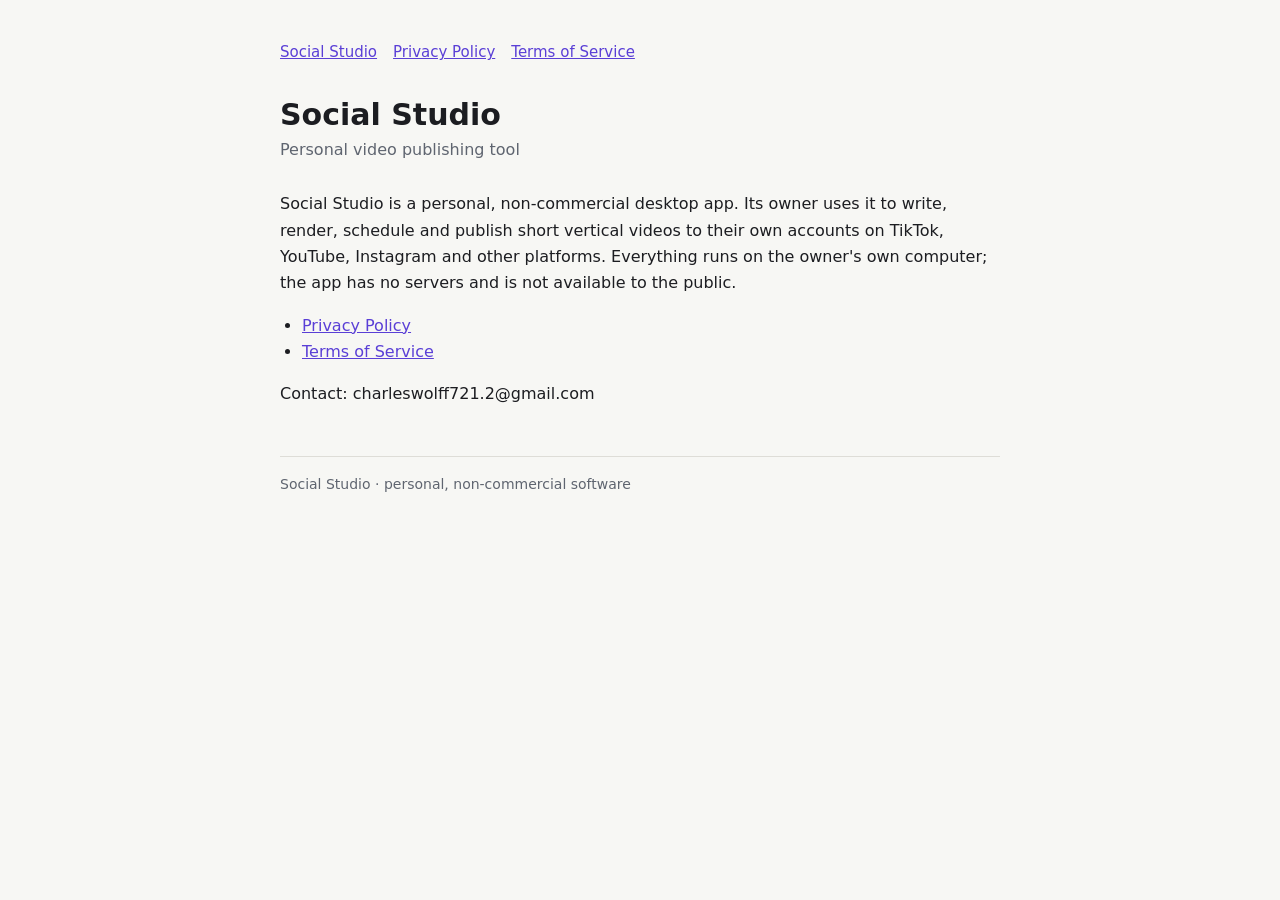
==== index.html @ 93aa6136 "Add files via upload" ====
<!doctype html>
<html lang="en">
<head>
  <meta charset="utf-8">
  <meta name="viewport" content="width=device-width, initial-scale=1">
  <title>Social Studio</title>
  <link rel="stylesheet" href="style.css">
</head>
<body>
<main>
  <nav><a href="index.html">Social Studio</a><a href="privacy.html">Privacy Policy</a><a href="terms.html">Terms of Service</a></nav>
  <h1>Social Studio</h1>
  <p class="meta">Personal video publishing tool</p>
  <p>Social Studio is a personal, non-commercial desktop app. Its owner uses it to write, render,
    schedule and publish short vertical videos to their own accounts on TikTok, YouTube, Instagram and
    other platforms. Everything runs on the owner's own computer; the app has no servers and is not
    available to the public.</p>
  <ul>
    <li><a href="privacy.html">Privacy Policy</a></li>
    <li><a href="terms.html">Terms of Service</a></li>
  </ul>
  <p>Contact: charleswolff721.2@gmail.com</p>
  <footer>Social Studio · personal, non-commercial software</footer>
</main>
</body>
</html>
---- style.css ----
:root {
  --page: #f7f7f4;
  --ink: #1c1d21;
  --muted: #5f6570;
  --line: #deddd7;
  --accent: #5a3fd6;
  color-scheme: light dark;
}
@media (prefers-color-scheme: dark) {
  :root { --page: #151619; --ink: #e9e9ec; --muted: #a1a6af; --line: #33363d; --accent: #a593ff; }
}
* { box-sizing: border-box; }
body {
  margin: 0;
  background: var(--page);
  color: var(--ink);
  font: 16px/1.65 "Segoe UI", system-ui, -apple-system, sans-serif;
}
main { max-width: 760px; margin: 0 auto; padding: 40px 20px 80px; }
h1 { margin: 0 0 4px; font-size: 30px; line-height: 1.2; }
h2 { margin: 32px 0 8px; font-size: 19px; }
p, li { color: var(--ink); }
.meta { margin: 0 0 28px; color: var(--muted); }
a { color: var(--accent); }
nav { display: flex; gap: 16px; margin-bottom: 32px; font-size: 15px; }
ul { padding-left: 22px; }
.box { padding: 14px 16px; border: 1px solid var(--line); border-radius: 10px; }
footer { margin-top: 48px; padding-top: 16px; border-top: 1px solid var(--line); color: var(--muted); font-size: 14px; }
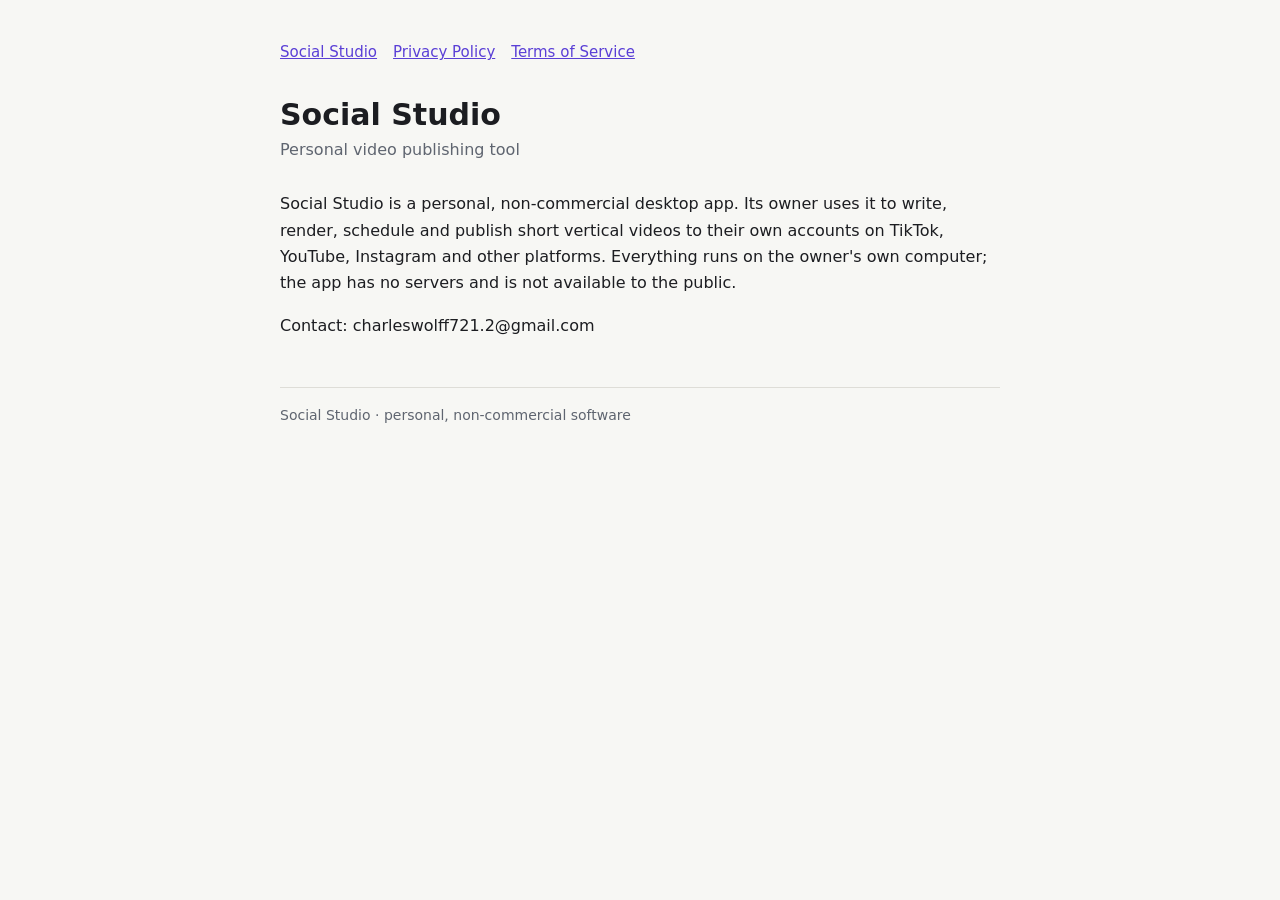
==== commit 141a944a: "Add files via upload" ====
--- a/index.html
+++ b/index.html
@@ -15,10 +15,6 @@
     schedule and publish short vertical videos to their own accounts on TikTok, YouTube, Instagram and
     other platforms. Everything runs on the owner's own computer; the app has no servers and is not
     available to the public.</p>
-  <ul>
-    <li><a href="privacy.html">Privacy Policy</a></li>
-    <li><a href="terms.html">Terms of Service</a></li>
-  </ul>
   <p>Contact: charleswolff721.2@gmail.com</p>
   <footer>Social Studio · personal, non-commercial software</footer>
 </main>
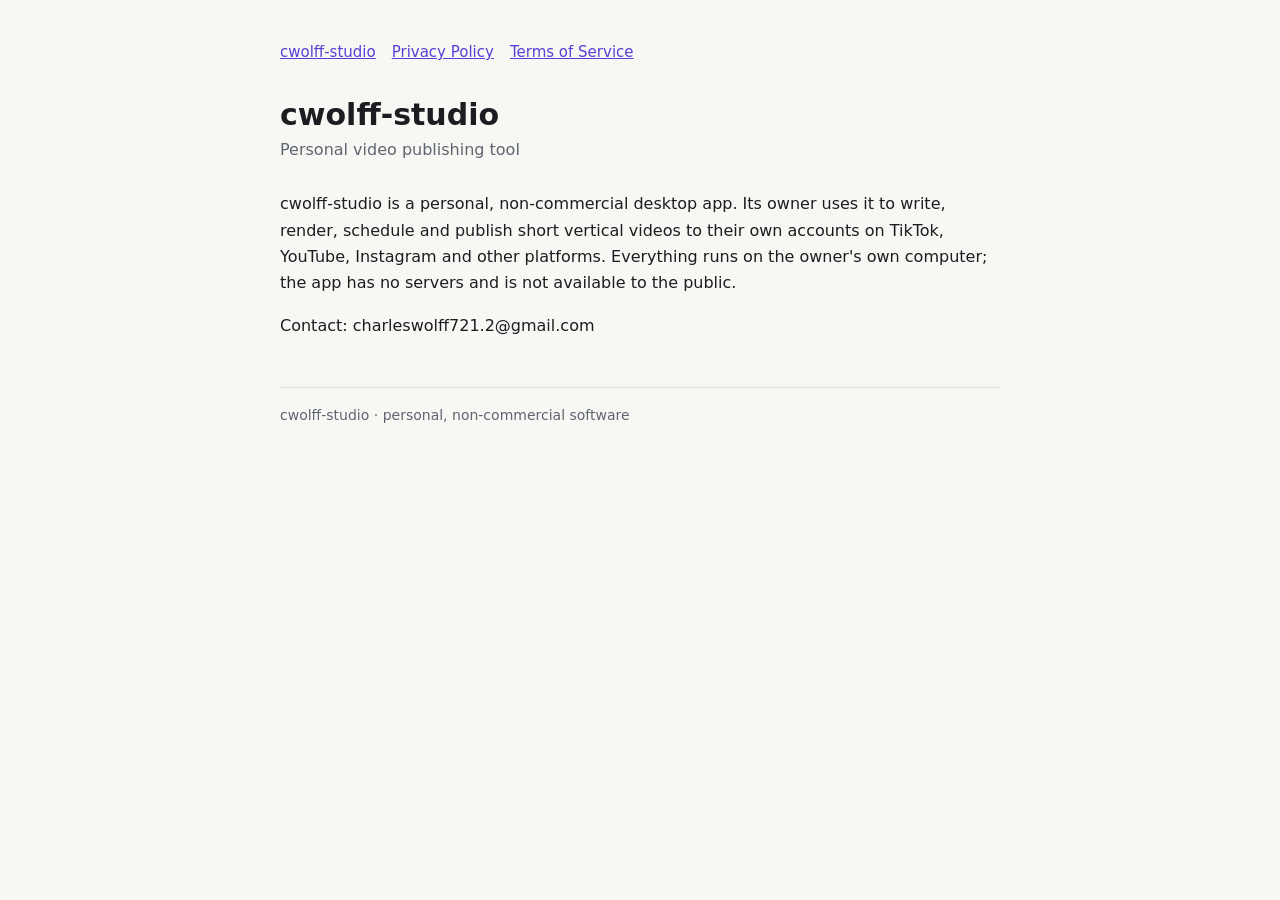
==== commit c4a73e0a: "Add files via upload" ====
--- a/index.html
+++ b/index.html
@@ -3,20 +3,20 @@
 <head>
   <meta charset="utf-8">
   <meta name="viewport" content="width=device-width, initial-scale=1">
-  <title>Social Studio</title>
+  <title>cwolff-studio</title>
   <link rel="stylesheet" href="style.css">
 </head>
 <body>
 <main>
-  <nav><a href="index.html">Social Studio</a><a href="privacy.html">Privacy Policy</a><a href="terms.html">Terms of Service</a></nav>
-  <h1>Social Studio</h1>
+  <nav><a href="index.html">cwolff-studio</a><a href="privacy.html">Privacy Policy</a><a href="terms.html">Terms of Service</a></nav>
+  <h1>cwolff-studio</h1>
   <p class="meta">Personal video publishing tool</p>
-  <p>Social Studio is a personal, non-commercial desktop app. Its owner uses it to write, render,
+  <p>cwolff-studio is a personal, non-commercial desktop app. Its owner uses it to write, render,
     schedule and publish short vertical videos to their own accounts on TikTok, YouTube, Instagram and
     other platforms. Everything runs on the owner's own computer; the app has no servers and is not
     available to the public.</p>
   <p>Contact: charleswolff721.2@gmail.com</p>
-  <footer>Social Studio · personal, non-commercial software</footer>
+  <footer>cwolff-studio · personal, non-commercial software</footer>
 </main>
 </body>
 </html>
